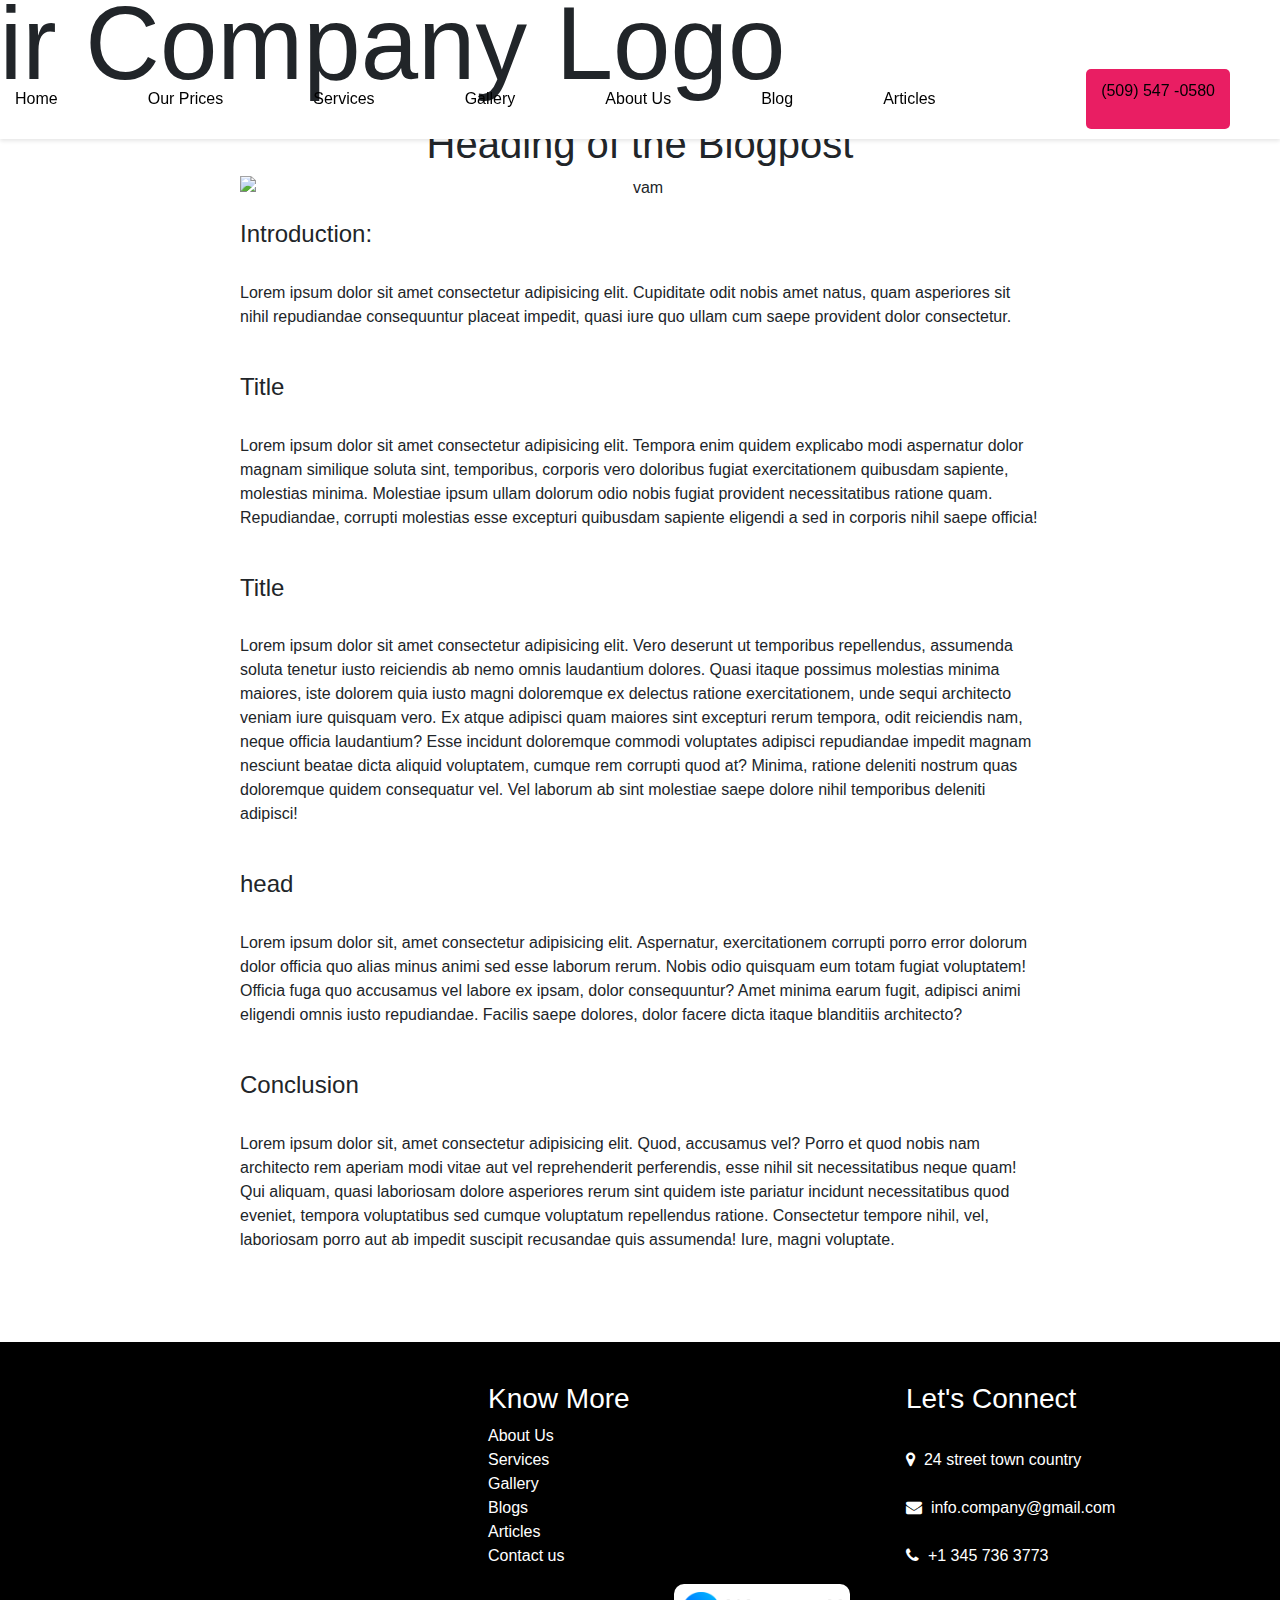
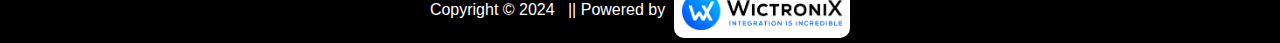
==== blog1.html @ f01c32e1 "blogpage and article" ====
<!DOCTYPE html>
<html lang="en">

<head>
    <meta charset="UTF-8">
    <meta name="viewport" content="width=device-width, initial-scale=1.0">
    <title>Blog Page</title>
    <!-- Bootstrap CSS -->
    <link href="https://cdn.jsdelivr.net/npm/bootstrap@5.0.0-beta3/dist/css/bootstrap.min.css" rel="stylesheet">
    <!-- Custom styles for this template -->
    <link href="styles.css" rel="stylesheet">

    <link rel="stylesheet" href="./style.css">
    <link rel="stylesheet" href="./blog.css">
    <link rel="stylesheet" href="./carousel.css">
    <link rel="icon" type="image/x-icon" href="./logo.svg">

    <!-- slick carousel -->
    <link rel="stylesheet" href="https://cdnjs.cloudflare.com/ajax/libs/slick-carousel/1.9.0/slick-theme.min.css"
        integrity="sha512-17EgCFERpgZKcm0j0fEq1YCJuyAWdz9KUtv1EjVuaOz8pDnh/0nZxmU6BBXwaaxqoi9PQXnRWqlcDB027hgv9A=="
        crossorigin="anonymous" referrerpolicy="no-referrer" />
    <link rel="stylesheet" href="https://cdnjs.cloudflare.com/ajax/libs/slick-carousel/1.9.0/slick.min.css"
        integrity="sha512-yHknP1/AwR+yx26cB1y0cjvQUMvEa2PFzt1c9LlS4pRQ5NOTZFWbhBig+X9G9eYW/8m0/4OXNx8pxJ6z57x0dw=="
        crossorigin="anonymous" referrerpolicy="no-referrer" />
    <link rel="stylesheet" href="https://cdnjs.cloudflare.com/ajax/libs/font-awesome/4.7.0/css/font-awesome.min.css">
    <link href="https://cdnjs.cloudflare.com/ajax/libs/animate.css/4.1.1/animate.min.css" rel="stylesheet">
</head>

<body>

    <header style="margin-bottom: 100px;">

        <nav>
            <div class='nav-div'>
                <div class='logo'>
                    <img src='./logo.svg' alt="The Hair Company Logo" class='nav-logo' />
                </div>


                <div class="contact-btn-sm">

                </div>

                <div class='menu-items'>
                    <ul class="nav-list mobNav" id="navList">
                        <li><a href="/index.html" class='nav-link'>Home</a></li>
                        <li><a href="#content5" id="pricesLink" class='nav-link'>Our Prices</a></li>
                        <li><a href="#content2" id="servicesLink" class='nav-link'>Services</a></li>
                        <li><a href="#content7" id="galleryLink" class='nav-link'>Gallery</a></li>
                        <li><a href="#content3" id="aboutusLink" class='nav-link'>About Us</a></li>
                        <li><a href="blogs.html" class='nav-link'>Blog</a></li>
                        <li><a href="articles.html" class='nav-link'>Articles</a></li>
                    </ul>
                </div>

                <div class="contact-btn-lg">
                    <p>(509) 547 -0580</p>
                </div>

                <div class='menu-toggle-btn' id="menuToggleBtn">
                    <div class="burger-icon" id="burgerIcon">
                        <span></span>
                        <span></span>
                        <span></span>
                    </div>
                </div>
            </div>
        </nav>
    </header>

    <main>
        <section class="blogs">
            <h1 class="animate__animated animate__fadeInDown">Heading of the Blogpost</h1>
            <div class="blog-container">
                <div class="blog-detailbox">
                    <div class="blogimg animate__animated animate__fadeInDown"><a><img
                                src="./Resources/gallery/gallery-1.png" alt="vam"></a></div>
                    <!-- <div class="bloghead">""</div> -->
                    <div class="blogtext animate__animated animate__fadeInLeft animate__delay-1s">
                        <h4>Introduction: </h4>
                        <br>
                        <p class="blogtext">Lorem ipsum dolor sit amet consectetur adipisicing elit. Cupiditate odit
                            nobis amet natus, quam asperiores sit nihil repudiandae consequuntur placeat impedit, quasi
                            iure quo ullam cum saepe provident dolor consectetur.
                        </p>
                        <br>
                        <h4>Title</h4>
                        <br>
                        <p class="blogtext">Lorem ipsum dolor sit amet consectetur adipisicing elit. Tempora enim quidem
                            explicabo modi aspernatur dolor magnam similique soluta sint, temporibus, corporis vero
                            doloribus fugiat exercitationem quibusdam sapiente, molestias minima. Molestiae ipsum ullam
                            dolorum odio nobis fugiat provident necessitatibus ratione quam. Repudiandae, corrupti
                            molestias esse excepturi quibusdam sapiente eligendi a sed in corporis nihil saepe officia!
                        </p>
                        <br>
                        <h4>Title</h4>
                        <br>
                        <p class="blogtext">Lorem ipsum dolor sit amet consectetur adipisicing elit. Vero deserunt ut
                            temporibus repellendus, assumenda soluta tenetur iusto reiciendis ab nemo omnis laudantium
                            dolores. Quasi itaque possimus molestias minima maiores, iste dolorem quia iusto magni
                            doloremque ex delectus ratione exercitationem, unde sequi architecto veniam iure quisquam
                            vero. Ex atque adipisci quam maiores sint excepturi rerum tempora, odit reiciendis nam,
                            neque officia laudantium? Esse incidunt doloremque commodi voluptates adipisci repudiandae
                            impedit magnam nesciunt beatae dicta aliquid voluptatem, cumque rem corrupti quod at?
                            Minima, ratione deleniti nostrum quas doloremque quidem consequatur vel. Vel laborum ab sint
                            molestiae saepe dolore nihil temporibus deleniti adipisci!
                        </p>
                        <br>
                        <h4>head</h4>
                        <br>
                        <p class="blogtext">Lorem ipsum dolor sit, amet consectetur adipisicing elit. Aspernatur,
                            exercitationem corrupti porro error dolorum dolor officia quo alias minus animi sed esse
                            laborum rerum. Nobis odio quisquam eum totam fugiat voluptatem! Officia fuga quo accusamus
                            vel labore ex ipsam, dolor consequuntur? Amet minima earum fugit, adipisci animi eligendi
                            omnis iusto repudiandae. Facilis saepe dolores, dolor facere dicta itaque blanditiis
                            architecto?
                        </p>
                        <br>

                        <h4>Conclusion</h4>
                        <br>
                        <p class="blogtext">Lorem ipsum dolor sit, amet consectetur adipisicing elit. Quod, accusamus
                            vel? Porro et quod nobis nam architecto rem aperiam modi vitae aut vel reprehenderit
                            perferendis, esse nihil sit necessitatibus neque quam! Qui aliquam, quasi laboriosam dolore
                            asperiores rerum sint quidem iste pariatur incidunt necessitatibus quod eveniet, tempora
                            voluptatibus sed cumque voluptatum repellendus ratione. Consectetur tempore nihil, vel,
                            laboriosam porro aut ab impedit suscipit recusandae quis assumenda! Iure, magni voluptate.
                        </p>

                    </div>
                </div>
            </div>
        </section>
    </main>

    <!-- FOOTER START -->
    <footer style="padding-bottom: 5px;">
        <!-- FOOTER BLOCKES START -->
        <div class="footer-top">
            <div class="container">
                <div class="row" style="gap: 20%;">
                    <div class="col-lg-2 col-md-2 p-0">
                        <div class="widget widget_about">
                            <div class="logo-footer">
                                <a href="index.html"><img src="logo.svg" alt="" /></a>
                            </div>
                        </div>
                    </div>



                    <div class="col-lg-2 col-md-2 p-0">
                        <div class="widget widget_services">
                            <h3 class="widget-title">Know More</h3>
                            <ul>
                                <li><a href="#" style="text-decoration: none;color: inherit;">About Us</a></li>
                                <li><a href="#" style="text-decoration: none;color: inherit;">Services</a></li>
                                <li><a href="#" style="text-decoration: none;color: inherit;">Gallery</a></li>
                                <li><a href="blogs.html" style="text-decoration: none;color: inherit;">Blogs</a></li>
                                <li><a href="articles.html" style="text-decoration: none;color: inherit;">Articles</a>
                                </li>
                                <li><a href="#" style="text-decoration: none;color: inherit;">Contact us</a></li>
                            </ul>
                        </div>
                    </div>

                    <div class="col-lg-3 col-md-3 p-0">
                        <div class="widget widget_about">

                            <h3 class="widget-title">Let's Connect</h3>
                            <br>
                        </div>
                        <div class="widget recent-posts-entry">
                            <ul class="widget_address">
                                <li>
                                    <i class="fa fa-map-marker"></i>&nbsp; 24 street town country
                                </li>
                                <br>
                                <li><i class="fa fa-envelope"></i>&nbsp; info.company@gmail.com </li>
                                <br>
                                <li><i class="fa fa-phone"></i>&nbsp; +1 345 736 3773</li>
                            </ul>
                        </div>
                    </div>


                </div>
            </div>
        </div>
        <!-- FOOTER COPYRIGHT -->

        <div class="footer-bottom">
            <div class="container">
                <div class="wt-footer-bot-left d-flex justify-content-center">
                    <span class="copyrights-text">Copyright © 2024 &nbsp; || Powered by &nbsp;<a
                            href="https://www.wictronix.com/" target="_blank"><img
                                style="width: 11rem; background-color: white; border-radius: 10px; padding: 8px"
                                src="./Resources/wxlogo.png" alt="" /></a></span>
                </div>
            </div>
        </div>
    </footer>

    <!-- Bootstrap JS and dependencies -->
    <script src="https://cdn.jsdelivr.net/npm/@popperjs/core@2.9.3/dist/umd/popper.min.js"></script>
    <script src="https://cdn.jsdelivr.net/npm/bootstrap@5.0.0-beta3/dist/js/bootstrap.min.js"></script>
</body>

</html>
---- style.css ----
* {
  margin: 0;
  padding: 0;
  font-family: "Fira Sans", sans-serif;
}

html,
body {
  scroll-behavior: smooth;
}

/* DIV style */
.nav-div {
  position: fixed;
  top: 0;
  width: 100%;
  z-index: 1;
  display: flex;
  align-items: center;
  justify-content: space-between;
  flex-wrap: wrap;
  gap: 10px;
  padding: 10px 0px;
  background-color: #ffffff;
  box-shadow: 0px 2px 4px rgba(0, 0, 0, 0.1);
}

.logo {
  font-size: 24px;
  margin-left: 50px;
  margin-top: 10px;
  z-index: -100;
}

.nav-logo {
  padding-top: 2px;
  width: 52px;
  background-color: transparent;
  background-blend-mode: difference;
  height: 35px;
  transform: scale(4.3);
}

.menu-items ul {
  list-style: none;
  display: flex;
  gap: 60px;
  margin: 0;
}

.menu-items a {
  text-decoration: none;
  color: black;
  font-size: 16px;
  padding: 10px 15px;
  transition: color 0.3s ease-in-out;
}

.menu-items a:hover {
  color: white;
  background-color: rgb(253, 194, 194);
  border-radius: 5px;
}

.menu-toggle-btn {
  font-size: 24px;
  cursor: pointer;
  display: none;
}

.contact-btn-lg {
  background-color: #e91e63;
  color: black;
  padding: 10px 15px;
  border-radius: 5px;
  cursor: pointer;
  margin-right: 50px;
}

.burger-icon {
  width: 30px;
  height: 20px;
  display: flex;
  flex-direction: column;
  justify-content: space-between;
  cursor: pointer;
}

.burger-icon span {
  width: 100%;
  height: 3px;
  background-color: black;
  border-radius: 3px;
}

/* Add styles for the hamburger icon animation */
.burger-icon.active span:nth-child(1) {
  transform: rotate(45deg) translate(5px, 5px);
}

.burger-icon.active span:nth-child(2) {
  opacity: 0;
}

.burger-icon.active span:nth-child(3) {
  transform: rotate(-45deg) translate(7px, -6px);
}

@media (max-width: 768px) {
  .nav-div {
    flex-direction: row;
    align-items: flex-start;
    flex-wrap: wrap;
    width: 90vw;
    transition: max-height 0.5s ease-in-out;
    z-index: 2;
  }
  .contact-btn-lg {
    display: none;
  }

  .contact-btn-sm {
    position: fixed;
    left: 230px;
    color: black;
    padding: 10px 15px;
    border-radius: 5px;
    cursor: pointer;
    margin-top: 8px;
    height: 12px;
    mix-blend-mode: darken;
    background-color: #ffffff;
    background-image: url("./Resources/svg-images/phone-solid.svg");
    background-size: cover;
    background-position: center center;
    background-repeat: no-repeat;
  }

  .contact-btn p {
    display: none;
  }

  .menu-items ul {
    margin-top: 10px;
    flex-direction: column;
    gap: 10px;
    width: 100vw;
    align-items: center;
    justify-content: center;
  }

  .menu-items li {
    background-color: aliceblue;
    padding: 5px 15px;
  }

  .menu-toggle-btn {
    margin-left: 10px;
    margin-right: 10px;
    display: flex;
    border: 1px solid black;
    border-radius: 5px;
  }

  .menu-items.active {
    margin-left: auto;
    display: inline;
  }

  .menu-toggle-btn {
    position: absolute;
    top: 0;
    right: 3%;
    margin: 10px 0px;
    width: 40px;
    height: 40px;
    cursor: pointer;
    display: flex;
    align-items: center;
    justify-content: center;
    border: 2px solid #333;
    border-radius: 5px;
    background-color: #fff;
    transition: background-color 0.3s, border-color 0.3s;
  }

  .menu-toggle-btn:hover {
    background-color: #f0f0f0;
    border-color: #777;
  }

  .menu-icon {
    width: 24px;
    height: 2px;
    background-color: #333;
    position: relative;
    transition: transform 0.3s, opacity 0.3s;
  }

  .menu-toggle-btn.active .menu-icon {
    transform: rotate(45deg);
  }

  .menu-toggle-btn.active .menu-icon::before,
  .menu-toggle-btn.active .menu-icon::after {
    transform: rotate(-90deg);
  }

  .menu-icon::before,
  .menu-icon::after {
    content: "";
    width: 100%;
    height: 2px;
    background-color: #333;
    position: absolute;
    transition: transform 0.3s, opacity 0.3s;
  }

  .menu-icon::before {
    top: -8px;
  }

  .menu-icon::after {
    top: -8px;
  }

  .mobNav {
    display: none !important;
  }
}

/* Home Page Style */

.home-page {
  background-color: antiquewhite;
  height: 100%;
}

.content-1 {
  /* background-image: url(./Resources//gallery/gallery-1.jpg); */
  background-image: url(./Resources//gallery/gallery-2.jpg);
  background-repeat: no-repeat;
  background-size: cover;

  min-height: 750px;
  margin-top: 50px;
  display: flex;
  align-items: center;
  width: 100%;
  justify-items: flex-start;
}
.background-image {
  position: absolute;
  top: 0;
  left: 0;
  width: 100%;
  height: 100%;
  object-fit: cover;
  object-position: center center;
  z-index: -1;
}

.tagline {
  color: #fff;
  /* background-color: #2cc98a95; */
  margin-left: 7%;
  border-radius: 10%;
  padding: 15px;
  width: 200px;
  font-size: 1.55em;
  display: block;
}

.tagline p span {
  color: brown;
}

.book-btn {
  background-color: #e91e63;
  margin-top: 10px;
  padding: 5px;
  border-radius: 10px;
  align-items: flex-start;
  cursor: pointer;
  box-shadow: rgba(0, 0, 0, 0.25) 0px 54px 55px,
    rgba(0, 0, 0, 0.12) 0px -12px 30px, rgba(0, 0, 0, 0.12) 0px 4px 6px,
    rgba(0, 0, 0, 0.17) 0px 12px 13px, rgba(0, 0, 0, 0.09) 0px -3px 5px;
}
@media only screen and (min-width: 768px) and (max-width: 1023px) {
  .tagline {
    margin-top: 0%;
  }
  .cards {
    padding: 15%;
  }
}

@media (max-width: 767px) {
  .content-1 {
    background-position: center center;
    background-image: url(./Resources//gallery/gallery-1-mobile.png);
    height: 90vh;
    min-height: 500px;
    scale: 0.99;
    margin-top: 65px;
  }

  .tagline {
    margin-top: 75%;
    margin-bottom: auto;
    margin-left: 17%;
  }
}

/* Book now div .css */

.animated-div {
  position: fixed;
  display: flex;
  flex-direction: column;
  top: 10%;
  width: 30vw;
  height: 80vh;
  left: 100px;
  z-index: 1;
  background-color: #fff;
  border: 1px solid #ccc;
  padding: 20px;
  border-radius: 15px;
  box-shadow: 0px 2px 5px rgba(0, 0, 0, 0.3);
  overflow-y: auto;
  overflow-x: hidden;
}

.animated-div-overflow-hidden {
  overflow: hidden;
}

.close-btn {
  background-color: #e0e0e0;
  border-radius: 50%;
  color: black;
  padding: 2px;
  border: none;
  cursor: pointer;
  margin-left: auto;
  box-shadow: rgba(0, 0, 0, 0.16) 0px 1px 4px;

  .close-icon {
    padding: 1px;
    width: 25px;
    height: 18px;
    transform-origin: center;
    /* Set the transform origin */
    transition: transform 0.3s ease;
  }

  .close-icon:hover {
    transform: rotateZ(90deg);
    /* Apply initial hover rotation */
  }
}

.back-icon {
  width: 20px;
  height: 20px;
  padding: 2px;
  border-radius: 50%;
}

@keyframes slideIn {
  from {
    opacity: 1;
    transform: translatex(-200px);
  }

  to {
    opacity: 1;
    transform: translatex(0px);
  }
}

.slide-in {
  animation: slideIn 0.5s ease;
}

.slide-out {
  animation: slideOut 0.3s ease;
}

.header-container {
  display: flex;
  flex-direction: column;
  /* Stack children vertically */
  width: 100%;
  height: 50px;
  /* Ensure children take full width */
}

.book-header {
  color: black;
  display: flex;
  align-items: center;
  justify-content: center;
  padding-bottom: 50px;
}

.animated-div .cards {
  margin: 0 auto;
  display: flex;
  flex-wrap: wrap;
  width: 100%;
  gap: 50px;
}

.animated-div .cards .card-0 {
  display: flex;
  flex-direction: column;
  margin: 0 auto;
  width: 200px;
  height: 220px;
  border-radius: 10px;
  background-color: #fff;
  color: black;
  box-shadow: rgba(0, 0, 0, 0.16) 0px 1px 4px;
  font-size: large;
  font-weight: 700;
  display: flex;
  align-items: center;
  cursor: default;
  justify-content: center;
}

@media (min-width: 768px) {
  .card-0 {
    width: calc(50% - 25px);
    /* Calculate width for 2 cards with gap */
  }
}

.card-0-proff {
  width: 85%;
  height: 85%;
  border-radius: 7%;
  box-shadow: rgba(0, 0, 0, 0.35) 0px 5px 15px;
}

.card-0-proff:hover {
  transform: scale(1.05);
  transition: transform 0.5s ease;
}

.card-0 p {
  padding: 3px;
}

.expanded-card {
  /* background-color: red; */
  position: absolute;
  top: 80px;
  bottom: 0px;
  left: -100px;
  width: 100%;
  overflow-y: scroll;
  overflow-x: hidden;
  /* height: 100%; */
  background-color: white;
  transform: translateX(100px);
  animation: slideIn2 0.3s ease;
  box-shadow: rgba(0, 0, 0, 0.16) 0px 1px 4px;
  padding-bottom: 20px;
}
.sub-header {
  margin-top: 10px;
  width: 80%;
  display: flex;
}
.sub-header button {
  margin-right: auto;
}
.sub-header h4 {
  color: grey !important;
  margin-right: auto;
}
.menu-1 {
  display: flex;
  margin-top: 20px;
  flex-direction: column;
}

.hidden {
  display: none !important;
}

@keyframes slideIn2 {
  from {
    transform: translateX(200px);
  }

  to {
    transform: translateX(100px);
  }
}

.service-cards {
  display: flex;
  overflow: auto;
  color: black;
  flex-wrap: wrap;
  width: 100%;
  margin-left: 20px;
  gap: 50px;
  row-gap: 20px;

  height: fit-content;
}

.service-card-1 {
  display: flex;
  align-items: center;
  justify-content: center;
  width: 90%;
  height: 50px;
  border-radius: 15px;
  box-shadow: rgba(60, 64, 67, 0.3) 0px 1px 2px 0px,
    rgba(60, 64, 67, 0.15) 0px 1px 3px 1px;
  cursor: default;
  margin: 1px;
  font-size: medium;
}

.service-name {
  padding: 20px;
  margin-left: 30px;
  font-size: medium;
  font-weight: 700;
  cursor: default;
}

.service-card-name {
  position: relative;
  display: flex;
  width: 90%;
  height: 50px;
  border-radius: 15px;
  box-shadow: rgba(60, 64, 67, 0.3) 0px 1px 2px 0px,
    rgba(60, 64, 67, 0.15) 0px 1px 3px 1px;
  cursor: default;
  align-items: center;
  justify-content: space-between;
  margin-right: 5px;
  margin: 1px;
}

.service-card-name-icon {
  display: flex;
  align-items: center;
  margin-left: 10px;
  gap: 10px;
}

.service-card-name p {
  font-size: medium;
}

.service-price {
  position: relative;
  background-color: #a7d4c2;
  margin: auto auto;
  margin-left: auto;
  margin-right: 0;
  align-self: flex-end;
  font-size: large;
  font-weight: 700;
  border-radius: 5px;
}

.clicked-div-content {
  display: flex;
  align-items: center;
  flex-direction: column;
  color: #000000;
  font-size: small;
  position: relative;
  bottom: 0;
  background-color: white;
  z-index: 1;
  border-radius: 15px;
  width: 100%;
  height: fit-content;
  box-shadow: rgba(0, 0, 0, 0.56) 0px 22px 70px 4px;
  margin-left: -20px;
  margin-top: auto;
  bottom: 0;
  padding: 20px;
  /* margin-bottom: -63px; */
  margin-bottom: -20px;

  animation-name: slideUp;
  animation-duration: 0.25s;
  animation-timing-function: ease-in;
  animation-fill-mode: forwards;
  /* Keeps the final state of the animation */
  opacity: 0;
  /* Start with opacity 0 */
  height: 8%;
  overflow: hidden;
}

/* Reset default list styles */
.array-info {
  list-style: none;
  padding: 0;
}

/* Container for each list item */
.array-info > div {
  display: flex;
  flex-direction: column;
  margin-bottom: 15px;
}

/* Styling for the service name */
.clicked-service-name {
  font-weight: bold;
  /* Other styling for service name */
}

/* Styling for the pricing */
.pricing {
  /* Styling for pricing */
  color: black;
  margin-left: auto;
  margin-right: 10px;
  /* Example color for pricing */
}

/* Container for each selected addon */
.selected-addon {
  display: flex;
  justify-content: space-between;
  align-items: center;
  margin-bottom: 8px;
  /* Adjust spacing between addons */
}

.addons {
  display: flex;
  align-items: center;
}

/* Styling for the delete button */
.order-div-button {
  background-color: #ff0000;
  /* Example background color */
  color: #fff;
  /* Example text color */
  border: none;
  padding: 4px 8px;
  cursor: pointer;
  border-radius: 4px;
}

/* Styling for the time */
.proffname {
  font-weight: bold;
  /* Other styles for professional name */
}

/* Styling for the time */
.selected-date-time {
  /* Styles for time */
  font-style: italic;
}

/* Styling for the total price */
.total-price {
  font-weight: bold;
  /* Other styles for total price */
  color: black;
  /* Example color for total price */
}

@keyframes slideUp {
  0% {
    transform: translateY(100%);
    opacity: 0;
  }

  50% {
    transform: translateY(50%);
    opacity: 0.5;
  }

  100% {
    transform: translateY(0);
    opacity: 1;
  }
}

.clicked-div-content-active {
  /* Final state when active class is added */
  transform: translateY(calc(30% - 60px)) !important;
  height: 1000vh !important;
  opacity: 1;
}

.clicked-div-content-header {
  display: flex;
  justify-content: space-between;
  gap: 80px;
}

.clicked-div-content-header h2 {
  margin-right: auto;
  /* padding: 10px 0 10px 20px; */
  display: inline;
}

.clicked-div-content-header button {
  margin-left: auto;
}

.array-info {
  padding: 10px;
  display: flex;
  flex-direction: column;
  width: 90%;
  list-style: none;
  background-color: white;
}

.proffname {
  font-weight: 700;
  font-size: larger;
}

.responsive-class {
  display: none !important;
}

/* responsive animated div */
@media (max-width: 768px) {
  .card-0 {
    width: 42% !important;
  }

  .animated-div {
    top: -15px;
    position: fixed;
    width: 90%;
    left: 0%;
    height: 100%;
  }

  .service-cards {
    flex-direction: column;
    align-items: center;
    gap: 20px;
    margin-left: 0;
  }

  .service-card-1 {
    width: 80%;
    /* Adjust the width for smaller screens */
  }

  .service-name {
    margin-left: 0;
    text-align: center;
  }

  .service-card-name {
    width: 85vw !important;
  }

  .service-price {
    text-align: center;
    margin: auto 0;
    margin-left: auto;
  }

  .clicked-div-content {
    margin-left: -20px;
  }

  .clicked-div-content-header {
    flex-direction: row;
    gap: 10px;
  }

  .clicked-div-content-header h2 {
    text-align: center;
  }

  .clicked-div-content-header button {
    margin-bottom: 10px;
  }
}

.Add-on-div {
  /* background-color: #000000; */
  display: flex;
  align-items: center;
  justify-content: center;
  flex-wrap: wrap;
  row-gap: 20px;
  column-gap: 50px;
  color: #000000;
  width: 100%;
  height: 1200px;
  overflow-y: scroll;
  animation: slideIn3 0.3s ease;
}

@media (max-width: 768px) {
  .Add-on-div {
    row-gap: 5px;
    column-gap: 5px;
    height: 80vh;
  }
}

@keyframes slideIn3 {
  from {
    transform: translateX(200px);
  }

  to {
    transform: translateX(0px);
  }
}

.content-1-style {
  background-color: whitesmoke;
  font-size: larger;
}

.content-2-style {
  background-color: whitesmoke;
  font-size: medium;
}

.content-3-style {
  background-color: whitesmoke;
  font-size: medium;
  display: flex;
  justify-content: space-between;
}

.pricing {
  background-color: #84e1bcc2;
  border-radius: 10%;
  padding: 1px;
  font-size: large;
  font-weight: 600;
}

.total-price {
  text-align: end;
  width: 100%;
  height: 40px;
  /* background-color: #84E1BC; */
  padding-top: 20px;
  font-size: large;
  font-weight: 700;
}

.array-info-left {
  /* margin-left: 300px;  */
  align-self: flex-start;
}

.array-info-right {
  margin-left: auto;
}

.service-card-1.clicked {
  background-color: grey;
}

.split-content {
  display: flex;
  justify-content: space-between;
  align-items: center;
}

.second-part {
  position: absolute;
  font-size: larger;
  font-weight: 700;
  background-color: rgba(0, 0, 0, 0.16);
  margin-bottom: 50px;
  top: 40%;
  right: 20px;
}

.choose-time {
  width: 100px;
}

.choose-time-div {
  z-index: 1;
  color: #000000;
}

.date-picker {
  width: 100%;
  display: flex;
  align-items: center;
  justify-content: center;
  margin-bottom: auto;
}

.date-picker-mini-head {
  display: flex;
  align-items: center;
  justify-content: space-between;
  padding: 0 50px 10px 50px;
  font-size: large;
  font-weight: 700;
}

.date-picker-mini-body {
  font-size: medium;
  font-weight: 600;
  display: flex;
  align-items: center;
  justify-content: center;
  gap: 40px;
}

.mini-date-day:hover {
  cursor: pointer;
}

.mini-date {
  font-size: small;
  color: white;
  background-color: #1e3722;
  border-radius: 50%;
  border: 1px solid #e0e0e0;
  width: 30px;
  height: 30px;
  display: flex;
  align-items: center;
  justify-content: center;
}

.react-calendar {
  border: 0px !important;
  background-color: #84e1bc29 !important;
  border-radius: 5% !important;
}

.react-calendar__month-view__weekdays abbr {
  font-size: small !important;
  text-decoration: none !important;
}

.react-calendar__month-view__days__day {
  border-radius: 50% !important;
}

.react-calendar__navigation {
  margin: 0 !important;
}

.toggle-calander {
  width: 30px;
  height: 30px;
  padding-bottom: 14px;
}

.Time-slots-header {
  margin-right: auto;
  display: flex;
  width: fit-content;

  background-color: white;
  width: 80%;
  justify-content: space-between;
  padding: 20px 40px;
}

.Time-slots-header-text {
  font-size: medium;
  font-weight: 700;
  flex: 1;
  /* Make the left div flexible to take available space */
  color: grey;
}

.loading-animation {
  border: 4px solid rgba(0, 0, 0, 0.1);
  border-top: 4px solid #333;
  border-radius: 50%;
  width: 40px;
  height: 40px;
  animation: spin 1s linear infinite;
  margin: 20px auto;
}

@keyframes spin {
  0% {
    transform: rotate(0deg);
  }

  100% {
    transform: rotate(360deg);
  }
}

.selected-date {
  font-size: large;
  font-weight: 700;
  flex: 1;
  /* Make the left div flexible to take available space */
  text-align: right;
  /* Align the text to the right */
  color: #000000;
}

.Time-slots {
  display: flex;
  align-items: center;
  justify-content: center;
  gap: 30px;
  flex-wrap: wrap;
  font-size: medium;
  font-weight: 650;
  margin-bottom: 150px;
}

.time-slot-card {
  width: 20%;
  box-shadow: rgba(60, 64, 67, 0.3) 0px 1px 2px 0px,
    rgba(60, 64, 67, 0.15) 0px 1px 3px 1px;
  border-radius: 10%;
  padding: 7px 5px;
  align-items: center;
  cursor: pointer;
  justify-content: center;
}

.highlighted-time-slot {
  display: none;
  background-color: #000000;
  cursor: not-allowed;
}

.CartPush {
  position: absolute;
  background-color: #000000 !important;
  width: 70px;
  height: 70px;
  border-radius: 10%;
  background-color: white;
  animation-name: slideInFromBelow;
  animation-duration: 0.5s;
  animation-timing-function: ease;
  z-index: 3;
  bottom: 100px;
  left: 40%;
}

@keyframes slideInFromBelow {
  0% {
    transform: translateY(100%);
    opacity: 0;
  }

  100% {
    transform: translateY(0);
    opacity: 1;
  }
}

.tick {
  color: white !important;
  width: 50px !important;
  height: 50px !important;
}

.selected-date-time {
  text-align: end;
  margin-top: 50px;
  margin-left: auto;
}

.success-animation {
  position: absolute;
  top: 0;
  left: 0;
  width: 100%;
  height: 100%;
  display: flex;
  justify-content: center;
  align-items: center;
  background-color: rgba(255, 255, 255, 0);
  /* Fallback color for older browsers */
  backdrop-filter: blur(4px);
  z-index: 999;
  /* Adjust the z-index to ensure it's above other content */
  opacity: 1;
  /* Ensure opacity is set to 1 for visibility */
  transition: opacity 0.4s ease-in-out;
  /* Add a transition for smooth appearance/disappearance */
  flex-direction: column;
}

.success-animation p {
  color: green;
  font-weight: 800;
}

.checkmark {
  width: 100px;
  height: 100px;
  border-radius: 50%;
  display: block;
  stroke-width: 2;
  stroke: #4bb71b;
  stroke-miterlimit: 10;
  box-shadow: inset 0px 0px 0px #4bb71b;
  animation: fill 0.4s ease-in-out 0.4s forwards,
    scale 0.3s ease-in-out 0.9s both;
  position: relative;
  top: 5px;
  right: 5px;
  margin: 0 auto;
  fill: transparent;
  /* Add this to make the SVG fill transparent */
}

.checkmark__circle {
  stroke-dasharray: 166;
  stroke-dashoffset: 166;
  stroke-width: 2;
  stroke-miterlimit: 10;
  stroke: #4bb71b;
  fill: transparent;
  /* Add this to make the SVG fill transparent */
  animation: stroke 0.6s cubic-bezier(0.65, 0, 0.45, 1) forwards;
}

.checkmark__check {
  transform-origin: 50% 50%;
  stroke-dasharray: 48;
  stroke-dashoffset: 48;
  animation: stroke 0.3s cubic-bezier(0.65, 0, 0.45, 1) 0.8s forwards;
  fill: transparent;
  /* Add this to make the SVG fill transparent */
}

@keyframes stroke {
  100% {
    stroke-dashoffset: 0;
  }
}

@keyframes scale {
  0%,
  100% {
    transform: none;
  }

  50% {
    transform: scale3d(1.1, 1.1, 1);
  }
}

@keyframes fill {
  100% {
    box-shadow: inset 0px 0px 0px 5px #4bb71b;
  }
}

.add-more-div {
  padding: 5px 10px;
  background-color: #e91e63;
  border-radius: 10px;
  cursor: default;
  box-shadow: rgba(0, 0, 0, 0.35) 0px 5px 15px;
  margin-top: 30px;
  margin-bottom: 10px;
  margin-left: auto;
}

.add-more-div:hover {
  background-color: #c80043;
}

/* conformation div */
.real-hero {
  background-color: #0e3510;
  width: 500px;
  height: 500px;
}

.scrollbar {
  scrollbar-width: thin;
  scrollbar-color: #ccc transparent;
}

/* For WebKit-based browsers (Chrome, Safari) */
.scrollbar::-webkit-scrollbar {
  width: 5px;
}

.scrollbar::-webkit-scrollbar-thumb {
  background-color: #ccc;
  border-radius: 3px;
}

.scrollbar::-webkit-scrollbar-thumb:hover {
  background-color: #aaa;
}

.scrollbar::-webkit-scrollbar-track {
  background-color: transparent;
  margin: 50px 0 20px 0 !important;
}

/* content-2 */
.content-2 {
  background-color: #fff;
}

.content-2 h1 {
  text-align: center;
  padding: 2em;
  padding-top: 3em;
}

.content-2 strong {
  padding-top: 50px;
}

.cards {
  padding-top: 10px;
  overflow-y: scroll;
}

.cards span {
  font-weight: 550;
  padding-bottom: 1em;
}

.card-left {
  display: flex;
  justify-content: center;
  margin-bottom: 100px;
  word-spacing: 4px;
}

.card-right {
  display: flex;
  justify-content: center;
  margin-bottom: 100px;
  word-spacing: 4px;
}

.card-img {
  background-repeat: no-repeat;
  background-size: cover;
  height: 550px;
  width: 400px;
  border-radius: 10px;
}

.card-1 .card-img {
  margin-right: 100px;
  background-image: url("./Resources/gallery/hair-services.jpg");
}

.card-2 .card-img {
  margin-left: 100px;
  background-image: url("./Resources/gallery/spa-facials.jpg");
}

.card-3 .card-img {
  margin-right: 100px;
  background-image: url("./Resources/gallery/hair-removal.jpg");
  background-repeat: no-repeat;
  background-size: cover;
}

.card-4 .card-img {
  margin-left: 100px;
  background-image: url("./Resources/Rectangle\ 80.png");
}

.card-5 .card-img {
  margin-right: 100px;
  background-image: url("./Resources/Rectangle\ 77.png");
}

.card-6 .card-img {
  margin-left: 100px;
  background-image: url("./Resources/Rectangle\ 78.png");
  margin-bottom: 50px;
}

.card-6 {
  margin-bottom: 0 !important;
}

.card-info-left {
  text-align: justify;
  font-size: 1.3em;
  width: 40%;
}

.card-info-left h3 {
  padding: 1em;
}

.card-info-left p {
  margin: 20px auto;
}

.card-info-right {
  /* text-align: end; */
  font-size: 1.3em;
  width: 40%;
  padding-left: 10px;
}

.card-info-right h3 {
  padding: 1em;
}

.card-info-right p {
  margin: 20px auto;
}

/* section 2 animations */
/*
.card-left .card-img,
.card-left .card-info-left {
    opacity: 0;
    transform: translateX(-100%);
    transition: opacity 0.5s ease, transform 0.5s ease;
}


.card-left.animate .card-img,
.card-left.animate .card-info-left{
    opacity: 1 ;
    transform: translateX(0) ;
}


.card-right .card-img,
.card-right .card-info-right {
    opacity: 0;
    transform: translateX(100%);
    transition: opacity 0.5s ease, transform 0.5s ease;
}

.card-right.animate .card-img,
.card-right.animate .card-info-right {
    text-align: start;
    opacity: 1;
    transform: translateX(0);
}
*/

@media (max-width: 768px) {
  .card-img {
    background-repeat: no-repeat;
    background-size: cover;
    height: 300px;
    width: 180px;
  }

  .card-left,
  .card-right {
    flex-basis: 100%;
    margin: 0;
    margin-bottom: 50px;
  }

  .card-left {
    order: 2;
  }

  .card-right {
    order: 1;
  }

  .card-1 .card-img,
  .card-2 .card-img,
  .card-3 .card-img,
  .card-4 .card-img,
  .card-5 .card-img,
  .card-6 .card-img {
    margin: 0 auto;
  }

  .card-6 .card-img {
    margin-bottom: 20px;
  }

  .card-info-left,
  .card-info-right {
    text-align: center;
  }

  .content-2 h1 {
    text-align: center;
    padding: 1.2em;
    font-size: large;
  }

  .content-2 p {
    font-size: medium;
  }

  .card-right .card-img {
    margin-right: 10px;
  }

  .card-left .card-img {
    margin-left: 10px;
  }

  .card-info-left p:nth-child(n + 3),
  .card-info-right p:nth-child(n + 3) {
    display: none;
  }
}

/* content-3 */

.content-3 {
  background-color: bisque;
  display: flex;
  align-items: center;
  height: 100vh;
  gap: 5%;
}

.content-3-img {
  background-image: url("./Resources/Rectangle\ 15.png");
  background-repeat: no-repeat;
  background-size: cover;
  width: 30%;
  height: 80vh;
  border-radius: 5%;
  animation: slideInLeft 2s ease forwards;
  /* Slide in from left */

  margin-left: 10%;
}

.content-3-info h1 {
  text-align: center;
  padding-bottom: 20%;

  margin-bottom: 10%;
}

.content-3-info p {
  font-size: 1.2em;
}

@media (max-width: 768px) {
  .content-3 {
    flex-direction: column;
    height: auto;
  }

  .content-3-img {
    width: 80%;
    height: 40vh;
    margin: auto;
  }

  .content-3-info {
    width: 80%;
    text-align: center;
  }
}

/* content-4 */

.content-4 {
  /* background-color: rgba(0, 0, 0, 0.518); */
  background-color: #555555;
  display: flex;
  align-items: center;
  justify-content: center;
  flex-direction: column;
  margin-bottom: 0px;
}

.content-4 h1 {
  padding: 80px 0 100px 0;
  color: white;
}

/* Define a CSS class to hide the vertical scrollbar */
::-webkit-scrollbar {
  scrollbar-width: thin;
  /* For Firefox */
  scrollbar-color: transparent transparent;
  /* For Firefox */
  overflow-y: scroll;
  /* For other browsers */
  width: 1px;
}

/* content-5 */

.content-5 {
  height: fit-content;
  background-color: #fff;
  width: 100%;
  text-align: center;
}

.content-5 h1 {
  position: relative;
  padding-top: 100px;
  padding-bottom: 50px;
}

.content-5 ul {
  display: flex;
  align-items: center;
  justify-content: center;
  list-style: none;
  gap: 50px;
  padding-top: 30px;
  padding-bottom: 40px;
  flex-wrap: wrap;
}

.content-5 ul li {
  transition: background-color 0.3s ease;
  padding: 10px;
  border-radius: 5px;
  cursor: pointer;
}

.content-5 ul li:hover {
  background-color: #17a66d;
  animation: fadeIn 0.3s ease;
}

@keyframes fadeIn {
  from {
    opacity: 0;
  }

  to {
    opacity: 1;
  }
}

.list-details {
  width: 90vw;
  margin: auto;
  text-align: center;
}

.detail-1 {
  padding: 20px;
  padding-bottom: 10px;
  width: 70vw;
  margin: auto;
  display: flex;
  border-bottom: 1px solid gray;
}

.list-detail-heading {
  width: 300px;
  font-size: medium;
  font-weight: 600;
  text-align: center;
}

.list-detail-content {
  text-align: center;
  /* Center-align the text */
  margin-right: 0px;
  /* Add space at the top */
}

.book-slot-btn {
  margin-top: 50px;
  padding: 10px 20px;
  background-color: #e91e63;
  color: white;
  border: none;
  border-radius: 5px;
  font-size: 16px;
  cursor: pointer;
  transition: background-color 0.3s ease;
}

.book-slot-btn:hover {
  background-color: #c2185b;
}

.selected {
  background-color: #84e1bc;
  color: black;
}

/* For the collapse menu */
.list-group {
  width: 300px;
  /* Adjust the width as needed */
  display: none;
  padding-top: 20px;
}

.list-group-item {
  display: none;
  background-color: #007bff;
  /* Background color */

  border: 1px solid #ccc;

  color: #fff;
  /* Text color */
  padding: 10px 20px;
  /* Padding */
  border-radius: 5px;
  /* Rounded corners */
  text-align: center;
  /* Center text horizontally */
  cursor: pointer;
  /* Cursor style for interaction */
}

/* Hover effect */
.list-group-item:hover {
  background-color: #0056b3;
  /* Change background color on hover */
}

.list-group-content {
  display: none;
  max-height: 0;
  padding-bottom: 0 !important;
  overflow: hidden;
  transition: max-height 0.3s ease;
}

.list-group-content.expanded {
  display: block;
  max-height: 500px;
  /* Adjust the maximum height as needed */
  overflow-y: auto;
}

.list-group-content.not-expanded {
  display: block;
}

@media (max-width: 768px) {
  .content-5 h1 {
    font-size: x-large;
    padding: 50px 0;
  }

  .content-5 ul {
    gap: 10px;
    padding-bottom: 0px;
  }

  .list-group {
    display: block;
    margin: 0 auto;
  }

  .list-group-item {
    display: block;
  }

  .list-title {
    display: flex;
    flex-direction: column;
  }
  /* .list-title {
        display: none !important;
    } */

  .list-detail-heading {
    margin: auto;
    width: 400px !important;
    font-size: medium;
    font-weight: 600;
    text-align: center;
  }

  .list-detail-content {
    text-align: center;
    /* Center-align the text */
    padding-left: 5px;
    margin-left: 0px;
    /* Add space at the top */
  }
}

/* Content-6 */
.content-6 {
  background-color: #fff;
  display: flex;
  align-items: center;
  justify-content: center;
  flex-direction: column;
}

.content-6-box {
  display: flex;
  align-items: center;
  justify-content: center;
  gap: 50px;
}

.content-6-img {
  background-repeat: no-repeat;
  background-size: cover;
  border-radius: 50%;
}

.content-6 .img1 {
  /* background-image: url('./Resources/Ellipse\ 14.png'); */
  background-image: url("./Resources/user.jpg");
  background-position: center;
  background-size: cover;
  width: 100px;
  height: 100px;
}

.content-6 .img2 {
  background-image: url("./Resources/user.jpg");
  width: 100px;
  height: 100px;
}

.content-6 .img3 {
  background-image: url("./Resources/user.jpg");
  width: 100px;
  height: 100px;
}

.content-6 .img4 {
  background-image: url("./Resources/user.jpg");
  width: 100px;
  height: 100px;
}

.content-6 h1 {
  padding: 50px;
}

.content-6-card {
  /* margin: 50px auto; */
  border-radius: 10px;
  background-color: #84e1bc;
  display: flex !important;
  flex-direction: column;
  align-items: center;
  justify-content: center;
  /* width: fit-content; */
  text-align: center;
  padding-top: 30px;
  padding-bottom: 30px;
  /* margin: 50px;  */
}

.content-6-img {
  /* background-image: url('./Resources/Ellipse\ 14.png'); */
  background-repeat: no-repeat;
  background-size: cover;
  margin-top: 10px;
  width: 50px;
  height: 50px;
  border-radius: 50%;
}

.content-7 {
  text-align: center;
  padding: 10px;
  display: flex;
  flex-direction: column;
  align-items: center;
  justify-content: center;
}

.content-7 h1 {
  margin-top: 20px;
}

@media (max-width: 768px) {
  .gallery-item img {
    /* max-width: 100%; */
    width: 350px !important;
    height: 500px !important;
    border-radius: 5%;
  }
}

/* content-8 */

.content-8 {
  height: 80vh;
  width: 100%;
}

.content-8 {
  background-color: #f7f7f7;
  display: flex;
  flex-direction: column;
  align-items: center;
  justify-content: center;
  text-align: center;
  padding: 50px 0;
}

.content-8 h1 {
  margin-bottom: 20px;
  font-size: 2rem;
}

.content-8-body {
  display: flex;

  justify-content: center;
  align-items: center;
  width: 80%;
  max-width: 1200px;
  margin-top: 30px;
}

.content-8-info {
  flex-direction: column;
  flex: 1;
  text-align: left;
  padding: 0 20px;
  max-width: 50%;
}

.content-8-info h2 {
  font-size: 1.5rem;
  margin-bottom: 10px;
}

.content-8-info p {
  font-size: 1rem;
  line-height: 1.5;
}

.content-8-info button {
  margin-top: 20px;
  padding: 10px 20px;
  background-color: #e91e63;
  color: white;
  border: none;
  border-radius: 5px;
  font-size: 1rem;
  cursor: pointer;
  transition: background-color 0.3s ease;
}

.content-8-info button:hover {
  background-color: #c2185b;
}

.content-8-images {
  flex: 1;
  display: flex;
  flex-wrap: wrap;
  justify-content: space-between;
  align-items: center;
  padding: 0 10px;
  max-width: 50%;
  gap: 0px;
  width: 40%;
  height: 400px;
}

.content-8-images-img1 {
  width: 100px;
  height: 100px;
  background-image: url("./Resources/svg-images/partner1.jpeg");
  /* URL to your image */
  background-size: contain;
  /* Adjust to your preference */
  background-repeat: no-repeat;
  mix-blend-mode: color-burn;
}

.content-8-images-img2 {
  width: 80px;
  height: 80px;
  background-image: url("./Resources/svg-images/partner2.avif");
  /* URL to your image */
  background-size: contain;
  /* Adjust to your preference */
  background-repeat: no-repeat;
  mix-blend-mode: multiply;
}

.content-8-images-img3 {
  background-image: url("./Resources/svg-images/partner3.avif");
  /* URL to your image */
  background-size: contain;
  /* Adjust to your preference */
  background-repeat: no-repeat;
  mix-blend-mode: darken;
  padding-top: -150px !important;
  margin-top: -50px !important;
}

.content-8-images-img4 {
  width: 80px;
  height: 80px;
  background-image: url("./Resources/svg-images/partner4.avif");
  /* URL to your image */
  background-size: contain;
  /* Adjust to your preference */
  background-repeat: no-repeat;
  mix-blend-mode: color-burn;
}

.content-8-images div {
  width: 48%;
  height: 200px;
  background-color: #fff;
  /* Set your image background here */
  border-radius: 10px;
  /* Add background-image properties for your images here */
}

/* Define animation keyframes for slideInInfo and slideInImages */
@keyframes slideInFromLeft {
  0% {
    transform: translateX(-100%);
    opacity: 0;
  }

  100% {
    transform: translateX(0);
    opacity: 1;
  }
}

@keyframes slideInFromRight {
  0% {
    transform: translateX(100%);
    opacity: 0;
  }

  100% {
    transform: translateX(0);
    opacity: 0.5;
  }
}

/* Apply the animations to the elements */
.slideInInfo {
  animation: slideInFromLeft 1s ease forwards;
}

.slideInImages {
  animation: slideInFromRight 1s ease forwards;
}

@media (max-width: 786px) {
  .content-8-body {
    display: flex;
    flex-direction: column;
    justify-content: center;
    align-items: center;
    width: 90%;
    max-width: 1200px;
  }

  .content-8-info {
    flex: 2;
    flex-direction: column;
    text-align: left;
    padding: 0 20px;
    max-width: 90%;
  }

  .content-8-images {
    flex: 1;
    display: flex;
    flex-wrap: wrap;
    justify-content: space-between;
    align-items: center;
    padding: 0 10px;
    gap: 0px;
    width: 90%;
    height: 400px;
  }

  .content-8-images div {
    margin-top: 40px;
    width: 48%;
    height: 100px;
    background-color: #fff;
    /* Set your image background here */
    border-radius: 0px;
    /* Add background-image properties for your images here */
  }

  .content-8-images-img1 {
    width: 50% !important;
    margin-left: 0 !important;
    padding-left: 0 !important;
    height: 70px !important;
    background-image: url("./Resources/svg-images/partner1.jpeg");
    /* URL to your image */
    background-size: contain;
    /* Adjust to your preference */
    background-repeat: no-repeat;
    mix-blend-mode: color-burn;
  }

  .content-8-images-img2 {
    width: 80px;
    height: 80px;
    background-image: url("./Resources/svg-images/partner2.avif");
    /* URL to your image */
    background-size: contain;
    /* Adjust to your preference */
    background-repeat: no-repeat;
    mix-blend-mode: multiply;
  }

  .content-8-images-img3 {
    background-image: url("./Resources/svg-images/partner3.avif");
    /* URL to your image */
    background-size: contain;
    /* Adjust to your preference */
    background-repeat: no-repeat;
    mix-blend-mode: darken;
  }

  .content-8-images-img4 {
    width: 80px;
    height: 80px;
    background-image: url("./Resources/svg-images/partner4.avif");
    /* URL to your image */
    background-size: contain;
    /* Adjust to your preference */
    background-repeat: no-repeat;
    mix-blend-mode: color-burn;
  }
}

/* Blog Section */
.blog-section {
  display: flex;
  align-items: center;
  justify-content: center;
  flex-direction: column;
  padding: 20px;
}

.blog-section h1 {
  font-size: 24px;
  margin-bottom: 20px;
}

.blog-post {
  margin-bottom: 20px;
}

.blog-link {
  display: block;
  text-decoration: none;
  color: #333;
}

.blog-link:hover {
  color: #666;
}

.blog-post img {
  width: 100%;
  max-width: 300px;
  height: auto;
  margin-bottom: 10px;
}

.blog-post h2 {
  font-size: 20px;
  margin-bottom: 5px;
}

.blog-post p {
  font-size: 16px;
  line-height: 1.5;
}

/* Article Section */
.article-section {
  display: flex;
  flex-direction: column;
  align-items: center;
  justify-content: center;
  padding: 20px;
}

.article-section h1 {
  font-size: 24px;
  margin-bottom: 20px;
}

.article {
  margin-bottom: 20px;
}

.article-link {
  display: block;
  text-decoration: none;
  color: #333;
}

.article-link:hover {
  color: #666;
}

.article img {
  width: 100%;
  max-width: 300px;
  height: auto;
  margin-bottom: 10px;
}

.article h2 {
  font-size: 20px;
  margin-bottom: 5px;
}

.article p {
  font-size: 16px;
  line-height: 1.5;
}

/* content-9 */

.content-9 {
  background-color: #fff;
  display: flex;
  align-items: center;
  justify-content: center;
  gap: 150px;
  padding-top: 150px;
  padding-bottom: 100px;
  padding-left: 10%;
  padding-right: 10%;
}

.content-9 div h2 {
  padding: 20px;
}

.content-9 ul {
  list-style: none;
  display: flex;
  justify-content: center;
  gap: 30px;
}

.icons {
  width: 20px;
  height: 20px;
  padding: 0;
}

.content-9 table {
  background-color: #d9d9d9;
  border: 1px solid black;
  border-radius: 5%;
  padding: 15px 0 15px 0;
  font-weight: 610;
}

.content-9 table th {
  padding: 10px;
  /* width: 100%; */
  border-bottom: 1px solid black;
  padding-left: 0;
  padding-right: 0;
}

.content-9 table td {
  padding: 0 10px;
}

.lines {
  display: flex;
  gap: 110px;
  margin-left: 52px;
  transform: translate(0, 45%);
}

.lines table {
  width: 0.5px;
  border-spacing: 0.8px;
  background-color: black;
  height: 35px;
  border: 0;
  padding: 0;
}

@media (max-width: 768px) {
  .content-9 {
    flex-wrap: wrap;
  }
}

/* Testing */

@media (max-width: 768px) {
  .nav-div {
    width: 100vw;
  }
}

/* Buttons */
.button-28 {
  appearance: none;
  background-color: transparent;
  border: 2px solid #1a1a1a;
  border-radius: 15px;
  box-sizing: border-box;
  color: #3b3b3b;
  cursor: pointer;
  display: inline-block;
  font-family: Roobert, -apple-system, BlinkMacSystemFont, "Segoe UI", Helvetica,
    Arial, sans-serif, "Apple Color Emoji", "Segoe UI Emoji", "Segoe UI Symbol";
  font-size: 16px;
  font-weight: 600;
  line-height: normal;
  margin: 0;
  /* min-height: 60px; */
  min-width: 0;
  outline: none;
  /* padding: 2px 4px; */
  text-align: center;
  text-decoration: none;
  transition: all 300ms cubic-bezier(0.23, 1, 0.32, 1);
  user-select: none;
  -webkit-user-select: none;
  touch-action: manipulation;
  width: 30px;
  height: 30px;
  will-change: transform;
}

.button-28:disabled {
  pointer-events: none;
}

.button-28:hover {
  color: #fff;
  background-color: #1a1a1a;
  box-shadow: rgba(0, 0, 0, 0.25) 0 8px 15px;
  transform: translateY(-2px);
}

.button-28:active {
  box-shadow: none;
  transform: translateY(0);
}

/* CSS */
.button-30 {
  align-items: center;
  appearance: none;
  background-color: #fcfcfd;
  border-radius: 4px;
  border-width: 0;
  box-shadow: rgba(45, 35, 66, 0.4) 0 2px 4px,
    rgba(45, 35, 66, 0.3) 0 7px 13px -3px, #d6d6e7 0 -3px 0 inset;
  box-sizing: border-box;
  color: #36395a;
  cursor: pointer;
  display: inline-flex;
  font-family: "JetBrains Mono", monospace;
  height: 48px;
  justify-content: center;
  line-height: 1;
  list-style: none;
  overflow: hidden;
  padding-left: 16px;
  padding-right: 16px;
  position: relative;
  text-align: left;
  text-decoration: none;
  transition: box-shadow 0.15s, transform 0.15s;
  user-select: none;
  -webkit-user-select: none;
  touch-action: manipulation;
  white-space: nowrap;
  will-change: box-shadow, transform;
  font-size: 18px;
}

.button-30:focus {
  box-shadow: #d6d6e7 0 0 0 1.5px inset, rgba(45, 35, 66, 0.4) 0 2px 4px,
    rgba(45, 35, 66, 0.3) 0 7px 13px -3px, #d6d6e7 0 -3px 0 inset;
}

.button-30:hover {
  box-shadow: rgba(45, 35, 66, 0.4) 0 4px 8px,
    rgba(45, 35, 66, 0.3) 0 7px 13px -3px, #d6d6e7 0 -3px 0 inset;
  transform: translateY(-2px);
}

.button-30:active {
  box-shadow: #d6d6e7 0 3px 7px inset;
  transform: translateY(2px);
}

/* CSS */
.button-48 {
  width: 80%;
  border-radius: 15px;
  appearance: none;
  /* background-color: #FFFFFF; */
  background-color: #2e7d32;
  border-width: 0;
  box-sizing: border-box;
  color: #000000;
  cursor: pointer;
  display: inline-block;
  font-family: Clarkson, Helvetica, sans-serif;
  font-size: 14px;
  font-weight: 500;
  letter-spacing: 0;
  line-height: 1em;
  margin: 0;
  margin-bottom: 20px;
  opacity: 1;
  outline: 0;
  padding: 1.5em 2.2em;
  position: relative;
  text-align: center;
  text-decoration: none;
  text-rendering: geometricprecision;
  text-transform: uppercase;
  transition: opacity 300ms cubic-bezier(0.694, 0, 0.335, 1),
    background-color 100ms cubic-bezier(0.694, 0, 0.335, 1),
    color 100ms cubic-bezier(0.694, 0, 0.335, 1);
  user-select: none;
  -webkit-user-select: none;
  touch-action: manipulation;
  vertical-align: baseline;
  white-space: nowrap;
}

.button-48:before {
  border-radius: 15px;
  animation: opacityFallbackOut 0.5s step-end forwards;
  backface-visibility: hidden;
  /* background-color: #EBEBEB; */
  background-color: #1b5e20;
  clip-path: polygon(-1% 0, 0 0, -25% 100%, -1% 100%);
  content: "";
  height: 100%;
  left: 0;
  position: absolute;
  top: 0;
  transform: translateZ(0);
  transition: clip-path 0.5s cubic-bezier(0.165, 0.84, 0.44, 1),
    -webkit-clip-path 0.5s cubic-bezier(0.165, 0.84, 0.44, 1);
  width: 100%;
}

.button-48:hover:before {
  border-radius: 15px;
  animation: opacityFallbackIn 0s step-start forwards;
  clip-path: polygon(0 0, 101% 0, 101% 101%, 0 101%);
}

.button-48:after {
  background-color: #ffffff;
}

.button-48 span {
  z-index: 1;
  position: relative;
}

.button-48:active {
  border-radius: 15px;
  /* Change the background color to your desired shade of green or olive when clicked */
  background-color: #1b5e20;
  /* Change this color to your preferred shade */
}

.button-48::after {
  border-radius: 15px;
  /* Add a cool animation for when the button is clicked */
  content: "";
  position: absolute;
  top: 0;
  left: 0;
  width: 100%;
  height: 100%;
  background-color: #0e3510;
  opacity: 0;
  transition: opacity 0.3s ease-in-out;
  pointer-events: none;
}

.button-48:active::after {
  opacity: 1;
}

.btn-modified {
  width: 100px;
  height: 30px;
  padding: 0;
  display: flex;
  align-items: center;
  justify-content: center;
}

.bug-btn {
  width: 300px;
  height: 50px;
}

/* Login page */

.login-container {
  position: absolute;
  top: 50%;
  left: 50%;
  transform: translate(-50%, -50%);
  background-color: #fff;
  border-radius: 5px;
  box-shadow: 0 2px 5px rgba(0, 0, 0, 0.2);
  padding: 20px;
  display: flex;
  flex-direction: column;
  align-items: center;
  z-index: 1;
  width: 100%;
  padding-top: 200px;
  padding-left: 10px;
  padding-right: 10px;
  height: 100%;
  overflow: hidden;
}

.close-button {
  background-color: transparent;
  border-radius: 5px;
  border: none;
  cursor: pointer;
  padding: 5px 10px;
  width: 100px;
  height: 30px;
  background-color: #0056b3;
  font-size: 16px;
  color: #000;
  margin-bottom: 100px;
  margin-top: 0;
}

.close-button:hover {
  color: #ff0000;
}

.login-input {
  width: 80%;
  padding: 10px;
  margin-bottom: 10px;
  border: 1px solid #ccc;
  border-radius: 5px;
  outline: none;
}

.send-otp-button {
  background-color: #3498db;
  color: #fff;
  padding: 10px 20px;
  border: none;
  border-radius: 5px;
  cursor: pointer;
  font-size: 16px;
}

.send-otp-button:hover {
  background-color: #2573a7;
}

.change-number {
  margin-top: 20px;
}

/* .content-1{
display: none;
} 
.content-2{
    display: none;

}

.content-3{
    display: none;
    flag
}
.content-4{
    display: none;
    not sure
}
.content-5{
    display: none;

}
.content-6{
    display: none;
}
.content-7{
    display: none;
}*/

/* auth div */
.auth-logo {
  width: 60%;
  height: 60%;
}

.auth-div {
  position: fixed;
  display: flex;
  flex-direction: column;
  align-items: center;
  justify-content: center;
  width: 500px;
  height: 500px;
  background-color: rgb(143, 208, 208);
  top: 50%;
  left: 50%;
  transform: translate(-50%, -50%);
  z-index: 1;
  border-radius: 2%;
}

/* .auth-login {
    background-color: rgb(141, 250, 250);
    width: 80%;
    height: 80%;
    display: flex;
    align-items: center;
    justify-content: center;
    flex-direction: column;
    border-radius: 2%;

} */

.active-booking {
  box-shadow: rgba(33, 35, 38, 0.1) 0px 10px 10px -10px;
  width: 90%;
  height: 90%;
  border: 1px solid #ddd;
  margin: 20px;
  background-color: #f9f9f9;
  border-radius: 2%;
  overflow-y: scroll;
  overflow-x: hidden;
}

.active-booking-header {
  position: fixed;
  width: 85%;
  height: 7%;
  padding: 10px;
  background-color: white;
  z-index: 1;
  display: flex;
  justify-content: center;
  align-items: center;
}

.booking-item {
  margin-top: 60px;
  width: 100%;
  display: flex;
  justify-content: space-between;
  flex-direction: column;
  align-items: center;
  margin-bottom: 15px;
  /* box-shadow: rgba(0, 0, 0, 0.1) 0px 4px 12px; */
}

.booking-details {
  width: 90%;
  display: flex;
  flex-direction: column;
  align-items: center;
  justify-content: center;
  text-align: start;
  border-radius: 2%;
  box-shadow: rgba(99, 99, 99, 0.2) 0px 2px 8px 0px;
  margin-bottom: 20px;
}

.booking-details div {
  text-align: start;
  padding: 2%;
  padding-bottom: 3%;
  width: 95%;
  display: flex;
  flex-direction: column;
}
.booking-details div p {
  font-weight: 200;
  color: gray;
}
.booking-details span {
  /* text-align: end; */
  font-weight: 600;
  padding: 5px;
  /* width: 80%; */
}
.booking-details span div {
  margin: 0;
  padding-top: 5px;
  padding-bottom: 5px;
  padding-left: 0;
}
.logout-button {
  margin-bottom: 5%;
  margin-right: 70%;
  background-color: #f44336;
  color: white;
  padding: 8px 16px;
  border: none;
  border-radius: 4px;
  cursor: pointer;
}

.logout-button:hover {
  background-color: #d32f2f;
}

.cancel-btn {
  margin-bottom: 5%;
  background-color: #ff6b6b;
  color: white;
  padding: 10px 20px;
  border: none;
  border-radius: 5px;
  font-size: 16px;
  cursor: pointer;
  transition: background-color 0.3s ease;
}

.cancel-btn:hover {
  background-color: #ff5252;
}

.appointment-cancel-alert {
  position: fixed;
  top: 50%;
  left: 50%;
  transform: translate(-50%, -50%);
  background-color: white;
  padding: 20px;
  border-radius: 8px;
  box-shadow: 0 0 10px rgba(0, 0, 0, 0.3);
  text-align: center;
}

.appointment-cancel-alert button {
  margin-top: 10px;
  padding: 8px 16px;
  border: none;
  border-radius: 5px;
  cursor: pointer;
  transition: background-color 0.3s ease;
  margin: 10%;
}

.appointment-cancel-alert button:hover {
  background-color: #eee;
}

/* responsive auth div */

/* For screens smaller than 768px */
@media (max-width: 768px) {
  .active-booking-header {
    margin-top: -10px;
    margin-bottom: 70px;
    width: 90%;
  }

  .auth-div {
    width: 80%;
    height: 80%;
  }

  .active-booking {
    width: 95%;
    height: 95%;
    padding: 10px;
    margin: 10px;
  }

  /* 
    .booking-details div {
        width: 100%;
    }

    .booking-details span {
        width: 30%;
    } */
}

/* For screens smaller than 480px */
@media (max-width: 480px) {
  .auth-div {
    width: 100%;
    height: 100%;
  }

  .active-booking {
    margin: 5px;
  }

  /* .booking-details div {
        flex-direction: column;
        align-items: flex-start;
        text-align: start;
        padding: 5px;
    }

    .booking-details span {
        width: 100%;
    } */

  .logout-button {
    margin-right: 0;
  }

  .cancel-btn {
    margin-bottom: 10px;
  }

  .appointment-cancel-alert {
    width: 80%;
  }

  .appointment-cancel-alert button {
    margin: 5%;
  }
}

.auth-login {
  background-color: #f9f9f9;
  width: 95%;
  height: 95%;
  display: flex;
  align-items: center;
  justify-content: center;
  flex-direction: column;
  border-radius: 2%;

  box-shadow: rgba(33, 35, 38, 0.1) 0px 10px 10px -10px;
  width: 90%;
  height: 90%;
  border: 1px solid #ddd;
  padding: 20px;
  margin: 20px;
  background-color: #f9f9f9;
  border-radius: 2%;
}

.auth-login h3 {
  margin-bottom: 20px;
}

.auth-login form {
  box-shadow: rgba(0, 0, 0, 0.08) 0px 4px 12px;
  padding: 10%;
  display: flex;
  flex-direction: column;
  align-items: center;
  gap: 15px;
  margin-bottom: 10%;
  border-radius: 5px;
}

.auth-login label {
  font-size: 18px;
}

.auth-login input {
  padding: 8px;
  border: 1px solid #ccc;
  border-radius: 4px;
  width: 80%;
  max-width: 300px;
}

.auth-login button[type="submit"] {
  padding: 8px 16px;
  border: none;
  border-radius: 5px;
  cursor: pointer;
  background-color: #4caf50;
  color: white;
  font-size: 16px;
  transition: background-color 0.3s ease;
}

.auth-login button[type="submit"]:hover {
  background-color: #45a049;
}

.otp-verification {
  background-color: #f9f9f9;
  width: 80%;
  height: 50%;
  display: flex;
  align-items: center;
  justify-content: center;
  flex-direction: column;
  border-radius: 2%;
}

.otp-verification h4 {
  margin: 20px;
}

.otp-verification form {
  display: flex;
  flex-direction: column;
  align-items: center;
  gap: 15px;
  border-radius: 5px;
}

.otp-verification input {
  padding: 8px;
  border: 1px solid #ccc;
  border-radius: 4px;
  width: 80%;
  max-width: 300px;
}

.otp-verification button {
  padding: 8px 16px;
  border: none;
  border-radius: 5px;
  cursor: pointer;
  background-color: #2196f3;
  color: white;
  font-size: 16px;
  transition: background-color 0.3s ease;
}

.otp-verification button:hover {
  background-color: #0b7dda;
}

@media (max-width: 768px) {
  .auth-logo {
    width: 300px;
    height: 300px;
    transform: translateY(-20%);
  }
}

@media (min-width: 800px) {
  .auth-close {
    position: fixed;
    margin-bottom: 80%;
    margin-left: 80%;
  }
}

/* Animations */
.preAnimationLeft {
  opacity: 0;
  transform: translateX(-100%);
  filter: blur(5px);
  transition: all 1s;
}
.preAnimationRight {
  opacity: 0;
  transform: translateX(100%);
  filter: blur(5px);
  transition: all 1s;
}
.postAnimationLeft {
  opacity: 1;
  transform: translateX(0%);
  filter: blur(0px);
}
.postAnimationRight {
  opacity: 1;
  transform: translateX(0%);
  filter: blur(0px);
}

/* Set footer background to black and adjust padding */
footer {
  background-color: black;
  color: white;
  padding: 40px 0;
}

/* Center align copyright text */
.wt-footer-bot-left {
  text-align: center;
}

/* Remove bullet points from the ul */
ul {
  list-style-type: none;
  padding-left: 0;
}

/* Add margin to the bottom of the footer */
footer {
  margin-top: 50px;
}
---- blog.css ----
.blogs {
  padding: 20px 0; /* Add padding to the section */
  text-align: center; /* Center align the heading */
}

.blog-container {
  max-width: 800px;
  margin: 0 auto; /* Center the container */
}

.blogimg img {
  max-width: 100%; /* Make the image responsive */
  height: auto; /* Maintain aspect ratio */
  display: block; /* Remove any default inline styles */
  margin: 0 auto 20px; /* Add margin below the image */
}

.blogtext {
  text-align: left; /* Align text to the left */
}

.blogtext p {
  margin-bottom: 20px; /* Add margin between paragraphs */
}
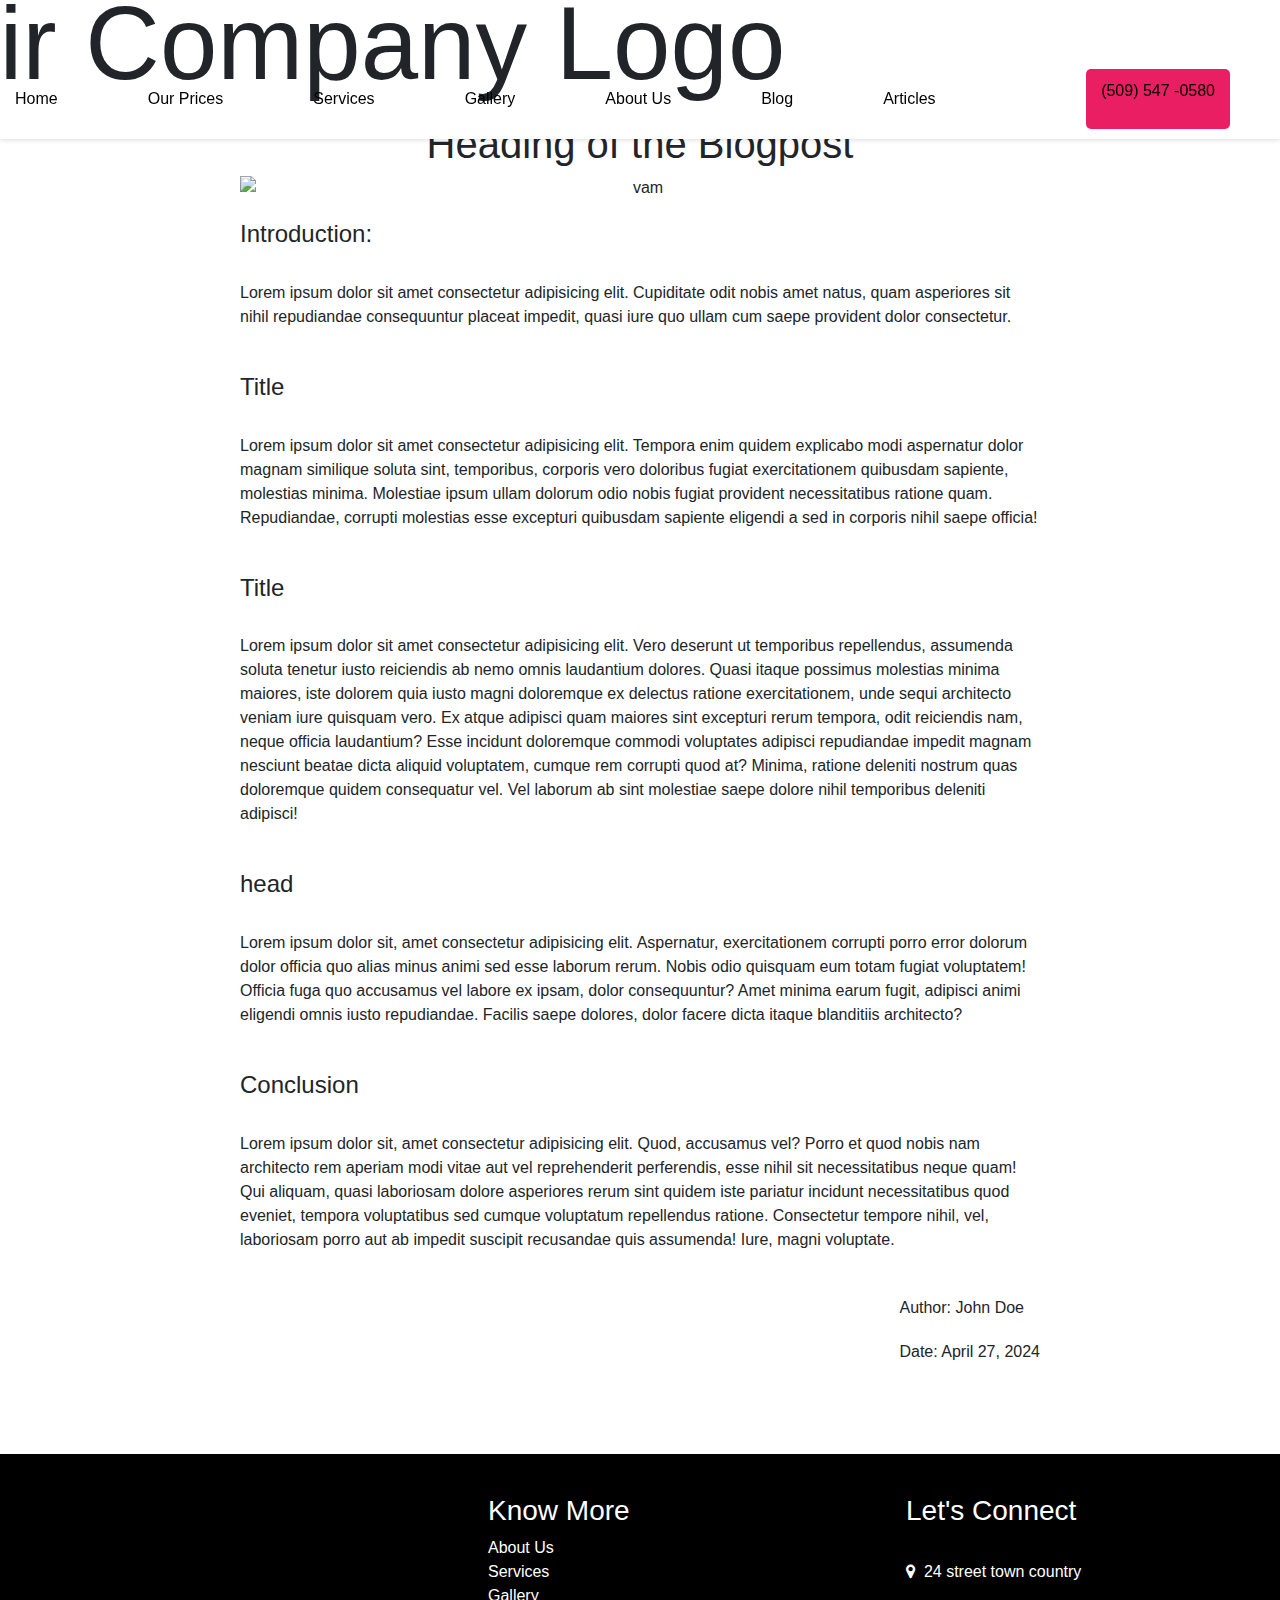
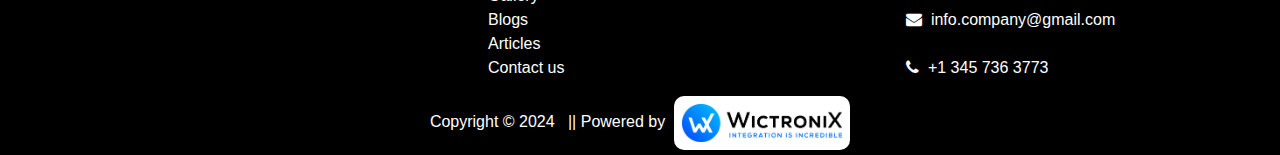
==== commit 1a6749c8: "author and date of blogpost" ====
--- a/blog1.html
+++ b/blog1.html
@@ -126,7 +126,13 @@
                             voluptatibus sed cumque voluptatum repellendus ratione. Consectetur tempore nihil, vel,
                             laboriosam porro aut ab impedit suscipit recusandae quis assumenda! Iure, magni voluptate.
                         </p>
-
+                        <br>
+                        <div class="d-flex justify-content-end">
+                            <div class="blog-metadata">
+                                <p class="blog-author">Author: John Doe</p>
+                                <p class="blog-date">Date: April 27, 2024</p>
+                            </div>
+                        </div>
                     </div>
                 </div>
             </div>
